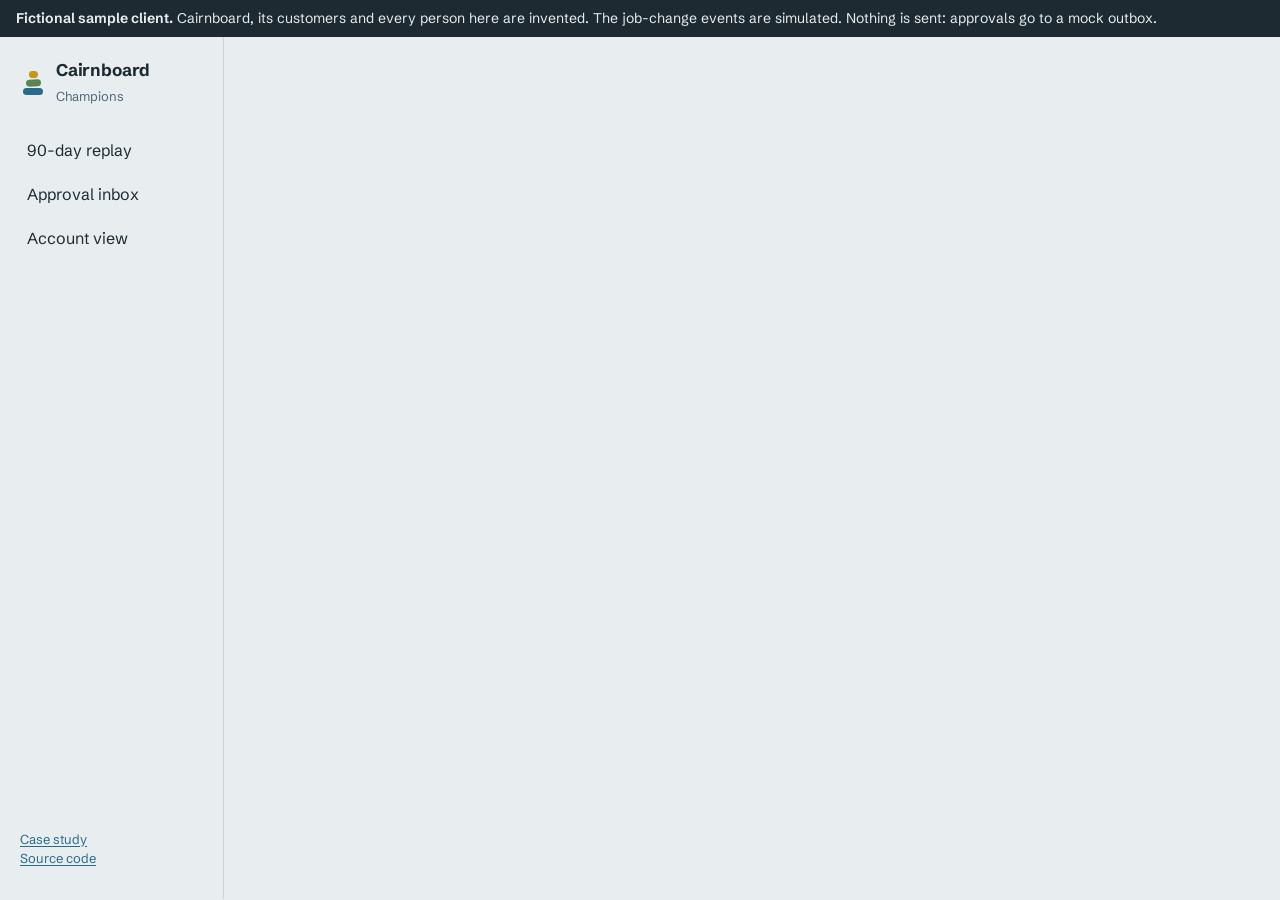
==== demo/template.html @ 4134c8ad "Agent v2 results, recorded Haiku/Sonnet runs, demo, case study, README - Fix generator: renewal date" ====
<!doctype html>
<html lang="en">
<head>
<meta charset="utf-8">
<meta name="viewport" content="width=device-width, initial-scale=1">
<title>Cairnboard Champions: job-change agent demo</title>
<meta name="description" content="Demo of an event-driven agent that tracks champion job changes. Fictional sample client, simulated events, nothing is sent.">
<link rel="preconnect" href="https://fonts.googleapis.com">
<link rel="preconnect" href="https://fonts.gstatic.com" crossorigin>
<link href="https://fonts.googleapis.com/css2?family=Newsreader:ital,opsz,wght@0,6..72,400;0,6..72,600;1,6..72,400&family=Schibsted+Grotesk:wght@400;500;600;700&display=swap" rel="stylesheet">
<link rel="stylesheet" href="style.css">
</head>
<body>
<div class="notice"><b>Fictional sample client.</b> Cairnboard, its customers and every person here are invented. The job-change events are simulated. Nothing is sent: approvals go to a mock outbox.</div>
<div class="shell">
  <aside class="rail">
    <div class="brand">
      <svg viewBox="0 0 26 30" aria-hidden="true"><rect x="3" y="21" width="20" height="7" rx="3.5" fill="var(--tarn)"/><rect x="6" y="12.5" width="15" height="7" rx="3.5" fill="var(--lichen)" transform="rotate(-3 13 16)"/><rect x="9" y="4" width="9" height="7" rx="3.5" fill="var(--gorse)" transform="rotate(4 13 7)"/></svg>
      <div><strong>Cairnboard</strong><span>Champions</span></div>
    </div>
    <nav class="nav" aria-label="Views">
      <button data-view="replay">90-day replay <span class="count" id="c-replay"></span></button>
      <button data-view="inbox">Approval inbox <span class="count" id="c-inbox"></span></button>
      <button data-view="account">Account view <span class="count" id="c-account"></span></button>
    </nav>
    <p class="railnote"><a href="case-study.html">Case study</a><br><a href="https://github.com/RyColls/champion-job-change-agent">Source code</a></p>
  </aside>
  <main class="main" id="main" tabindex="-1"></main>
</div>
<script id="data" type="application/json">__DATA__</script>
<script>
"use strict";
const D = JSON.parse(document.getElementById("data").textContent);
const $ = (s, r = document) => r.querySelector(s);
const esc = s => String(s ?? "").replace(/[&<>"']/g, c => ({ "&": "&amp;", "<": "&lt;", ">": "&gt;", '"': "&quot;", "'": "&#39;" }[c]));
const fmtDate = (iso, long) => new Date(iso + "T12:00:00Z").toLocaleDateString("en-GB", long
  ? { weekday: "short", day: "numeric", month: "short", year: "numeric", timeZone: "UTC" } : { day: "numeric", month: "short", timeZone: "UTC" });
const fmtDay = iso => new Date(iso + "T12:00:00Z").toLocaleDateString("en-GB", { day: "numeric", month: "short", year: "numeric", timeZone: "UTC" });
const plural = (n, w) => `${n} ${w}${n === 1 ? "" : "s"}`;
const money = n => "$" + Number(n).toLocaleString("en-US");

const LABEL = {
  "departure:fit_prospect": "Left, joined a company that fits",
  "departure:customer": "Left, joined an existing customer",
  "departure:competitor": "Left, joined a competitor",
  "departure:nofit_prospect": "Left, joined a company that does not fit",
  "departure:unknown_company": "Left, joined a company not in any list",
  "departure:no_new_employer": "Left, no new employer known",
  same_company_title_change: "New title at the same company",
  identity_review: "Held for a person to confirm who this is",
  no_match: "Not matched to anyone in the records",
  duplicate: "Duplicate of an earlier event",
  unwatched_move: "Contact is not on the watch list",
  normalize_failed: "Announcement could not be read",
};
const STEP = { normalize: "Read the event", identity: "Match the person", classify: "Where they went", dedupe: "Duplicate check",
  watchlist: "Watch list", rules: "Rules", disposition: "Result" };
const cat = l => l === "departure:competitor" ? "competitor" : l.startsWith("departure:") ? "departure"
  : l === "same_company_title_change" ? "title" : (l === "identity_review" || l === "normalize_failed") ? "review" : "quiet";
const CAT = { departure: ["var(--tarn)", "Left a customer"], competitor: ["var(--rowan)", "Joined a competitor"],
  title: ["var(--lichen)", "New title, same company"], review: ["var(--gorse)", "Held for a person"], quiet: ["var(--mist)", "No action"] };

const events = Object.fromEntries(D.events.map(e => [e.event_id, e]));
const dec = D.decisions;
const queueById = Object.fromEntries(D.queue.map(q => [q.id, q]));
const flagById = Object.fromEntries(D.flags.map(f => [f.id, f]));
const taskByFlag = Object.fromEntries(D.tasks.map(t => [t.flag_id, t]));
const dateOf = id => events[id].received_at;

const S = { view: "replay", idx: 0, playing: false, timer: null, tab: "drafts", sel: null, acct: null, acts: {}, outbox: [], editing: false, justAdded: -1 };

/* ------------------------------------------------------------------ shell */
function nav() {
  document.querySelectorAll(".nav button").forEach(b => b.toggleAttribute("aria-current", b.dataset.view === S.view) ||
    b.removeAttribute("aria-current"));
  document.querySelectorAll(".nav button").forEach(b => { if (b.dataset.view === S.view) b.setAttribute("aria-current", "page"); });
  const open = D.queue.filter(q => q.type === "outreach_draft" && !S.acts[q.id]).length;
  $("#c-replay").textContent = `${S.idx}/${dec.length}`;
  $("#c-inbox").textContent = open;
  $("#c-account").textContent = D.flags.length;
}
function go(view) { stop(); S.view = view; S.editing = false; render(); $("#main").focus({ preventScroll: true }); }
document.querySelectorAll(".nav button").forEach(b => b.addEventListener("click", () => go(b.dataset.view)));
function render() { nav(); ({ replay, inbox, account })[S.view](); }

/* ------------------------------------------------------------------ replay */
const WEEKS = 13, START = Date.UTC(2026, 7, 1);
const weekOf = iso => Math.min(WEEKS - 1, Math.floor((Date.parse(iso + "T00:00:00Z") - START) / 864e5 / 7));
const stones = (() => { const count = {}; return dec.map((d, i) => { const w = weekOf(d.received_at); const k = count[w] = (count[w] ?? -1) + 1;
  const j = ((i * 37) % 11) - 5; return { w, k, j, i }; }); })();

function trail() {
  const base = 226, cx = w => 52 + w * 66;
  let s = `<svg viewBox="0 0 900 262" role="img" aria-label="A trail of weekly cairns. Each stone is one event, colored by what the agent decided.">`;
  s += `<line x1="8" y1="${base}" x2="892" y2="${base}" stroke="var(--line)" stroke-width="2"/>`;
  for (let w = 0; w < WEEKS; w++) if (w % 2 === 0) s += `<text x="${cx(w)}" y="248" text-anchor="middle" font-size="12" fill="var(--slate)">${fmtDate(new Date(START + w * 7 * 864e5).toISOString().slice(0, 10))}</text>`;
  stones.forEach(st => {
    if (st.i >= S.idx) return;
    const d = dec[st.i], width = Math.max(26, 56 - st.k * 3 + st.j), x = cx(st.w) - width / 2 + st.j * 0.6, y = base - 16 * (st.k + 1) - 1;
    const cur = st.i === S.idx - 1;
    s += `<g class="stone${st.i === S.justAdded ? " settle" : ""}"><title>${esc(d.event_id)}: ${esc(LABEL[d.label])}</title>` +
      `<rect x="${x.toFixed(1)}" y="${y}" width="${width}" height="15" rx="7.5" fill="${CAT[cat(d.label)][0]}" transform="rotate(${st.j * 0.5} ${cx(st.w)} ${y + 7})"` +
      (cur ? ` stroke="var(--basalt)" stroke-width="2.5"` : ` stroke="var(--fog)" stroke-width="1"`) + `/></g>`;
  });
  return s + `</svg>`;
}
function stepsHtml(d) {
  return `<ol class="steps">` + d.steps.map(s => {
    const skipped = s.outcome === "skipped", stopIt = ["failed", "no_match", "review", "duplicate", "not_watched"].includes(s.outcome);
    const rule = D.rules[s.rule] || "";
    return `<li class="${skipped ? "skipped" : stopIt ? "stop" : ""}"><span class="name">${STEP[s.step]}</span>` +
      `<span class="rule" title="${esc(rule)}">${esc(s.rule)}</span><span class="detail">${esc(s.detail)}</span></li>`;
  }).join("") + `</ol>`;
}
function rawHtml(e) {
  const meta = `<p class="meta">${fmtDate(e.received_at, true)} · ${esc(e.source)} · ${e.format === "text" ? "free-text announcement" : "structured record"}</p>`;
  if (e.text) return meta + `<p class="quote">${esc(e.text)}</p>`;
  const f = e.structured, rows = [["Name", f.full_name], ["Previous employer", f.prior_employer], ["Previous title", f.prior_title],
    ["Previous e-mail domain", f.prior_email_domain], ["New employer", f.new_employer], ["New title", f.new_title], ["Location", f.location]];
  return meta + `<dl>` + rows.map(([k, v]) => `<dt>${k}</dt><dd>${v ? esc(v) : "<span style='color:var(--slate)'>not given</span>"}</dd>`).join("") + `</dl>`;
}
function playsHtml(d) {
  const p = d.plays, out = [];
  if (p.risk_flag) out.push(`<button class="linkbtn" data-open-acct="${flagById[p.risk_flag].account_id}">Open the account view: risk flag and task for the customer success manager</button>`);
  if (p.queue_item && queueById[p.queue_item]) out.push(`<button class="linkbtn" data-open-q="${p.queue_item}">Open the draft in the approval inbox</button>`);
  if (p.revops_review) out.push(`<button class="linkbtn" data-open-q="${p.revops_review}">Open the revenue operations review item</button>`);
  const note = D.notifications.find(n => n.id === p.notification);
  let extra = note ? `<p style="margin:8px 0 0">${esc(note.message)}</p>` : "";
  if (p.suppression) extra += `<p style="margin:8px 0 0">Outreach is suppressed because the new employer is a competitor.</p>`;
  const up = D.record_updates.find(u => u.id === p.record_update);
  if (up) extra += `<p style="margin:8px 0 0">Record updated: title changed to ${esc(up.new)}.</p>`;
  if (d.label === "identity_review" || d.label === "normalize_failed") out.push(`<button class="linkbtn" data-open-q="${D.queue.find(q => q.event_id === d.event_id && q.type === "identity_review")?.id}">Open the identity review</button>`);
  return extra + (out.length ? `<div class="links">${out.join("")}</div>` : "");
}
function replay() {
  const d = dec[S.idx - 1], atEnd = S.idx >= dec.length;
  $("#main").innerHTML = `<header><h1>90-day replay</h1><p class="sub">Step through 80 simulated job-change events. Each stone is one event; the agent's decision and the rule behind it appear below.</p></header>
  <div class="trail">${trail()}</div>
  <ul class="legend">${Object.values(CAT).map(([c, t]) => `<li><i style="background:${c}"></i>${t}</li>`).join("")}</ul>
  <div class="controls">
    <button class="btn" id="prev" ${S.idx === 0 ? "disabled" : ""}>Previous</button>
    <button class="btn primary" id="play">${S.playing ? "Pause" : atEnd ? "Replay" : "Play"}</button>
    <button class="btn" id="next" ${atEnd ? "disabled" : ""}>Next event</button>
    <input class="scrub" id="scrub" type="range" min="0" max="${dec.length}" value="${S.idx}" aria-label="Event position">
    <span class="where" aria-live="polite">${S.idx === 0 ? "Before day 1" : `Event ${S.idx} of ${dec.length} · ${fmtDate(d.received_at)}`}</span>
  </div>` + (S.idx === 0 ? `<p class="empty">Press Play or Next event to start the 90 days. Left and right arrow keys also step through.</p>` : `
  <div class="two">
    <section><h2>What arrived</h2><div class="raw">${rawHtml(events[d.event_id])}</div></section>
    <section><h2>What the agent did</h2>${stepsHtml(d)}
      <div class="result"><strong>${esc(LABEL[d.label])}</strong><span>Decided by rule <span class="rule" title="${esc(D.rules[d.rule] || "")}">${esc(d.rule)}</span> ${esc(D.rules[d.rule] || "")}</span>${playsHtml(d)}</div>
    </section>
  </div>`);
  $("#prev").onclick = () => step(-1); $("#next").onclick = () => step(1); $("#play").onclick = togglePlay;
  $("#scrub").oninput = e => { stop(); S.justAdded = -1; S.idx = +e.target.value; render(); $("#scrub").focus(); };
  document.querySelectorAll("[data-open-acct]").forEach(b => b.onclick = () => { S.acct = b.dataset.openAcct; go("account"); });
  document.querySelectorAll("[data-open-q]").forEach(b => b.onclick = () => openQueue(b.dataset.openQ));
}
function step(n) { S.idx = Math.max(0, Math.min(dec.length, S.idx + n)); S.justAdded = n > 0 ? S.idx - 1 : -1; render(); }
function stop() { S.playing = false; clearInterval(S.timer); }
function togglePlay() {
  if (S.playing) { stop(); return render(); }
  if (S.idx >= dec.length) S.idx = 0;
  S.playing = true; S.timer = setInterval(() => { if (S.idx >= dec.length) { stop(); return render(); } step(1); }, 650); step(1);
}
document.addEventListener("keydown", e => {
  if (S.view !== "replay" || /INPUT|TEXTAREA|SELECT/.test(document.activeElement.tagName)) return;
  if (e.key === "ArrowRight") { stop(); step(1); } else if (e.key === "ArrowLeft") { stop(); step(-1); }
});

/* ------------------------------------------------------------------ inbox */
const isDraft = q => q.type === "outreach_draft" || q.type === "draft_blocked";
function openQueue(id) { const q = queueById[id]; if (!q) return; S.tab = isDraft(q) ? "drafts" : "review"; S.sel = id; go("inbox"); }
function statusOf(q) {
  const a = S.acts[q.id];
  if (a) return a.status === "rejected" ? ["Rejected", "no"] : ["Approved", "done"];
  return q.type === "draft_blocked" ? ["Blocked", "no"] : isDraft(q) ? ["To review", "open"] : ["Open", "open"];
}
function inbox() {
  const items = D.queue.filter(q => (S.tab === "drafts" ? isDraft(q) : !isDraft(q)));
  if (!items.find(q => q.id === S.sel)) S.sel = items[0]?.id ?? null;
  const rows = items.map(q => {
    const [st, cls] = statusOf(q), name = q.contact_name || q.payload?.full_name || (q.contact_id && D.contacts[q.contact_id]?.full_name) || "Unreadable event";
    const sub = isDraft(q) ? `${esc(q.company)} · ${fmtDate(dateOf(q.event_id))}` : q.type === "revops_review" ? `Company not in any list · ${fmtDate(dateOf(q.event_id))}` : `Identity score ${q.score ?? "n/a"} · ${fmtDate(dateOf(q.event_id))}`;
    return `<button class="row" data-q="${q.id}" ${q.id === S.sel ? 'aria-current="true"' : ""}><b>${esc(name)}<span class="st ${cls}">${st}</span></b><span>${sub}</span></button>`;
  }).join("") || `<p class="empty" style="padding:16px">Nothing here.</p>`;
  const nDraft = D.queue.filter(isDraft).length, nRev = D.queue.length - nDraft;
  $("#main").innerHTML = `<header><h1>Approval inbox</h1><p class="sub">Nothing goes to a prospect until a person approves it. Approving places the message in a mock outbox.</p></header>
  <div class="split"><div class="list"><div class="tabs" role="tablist"><button role="tab" aria-selected="${S.tab === "drafts"}" data-tab="drafts">Drafts (${nDraft})</button><button role="tab" aria-selected="${S.tab === "review"}" data-tab="review">Needs a person (${nRev})</button></div>${rows}</div>
  <div class="pane" id="pane">${pane(queueById[S.sel])}</div></div>
  <div class="outbox"><h3>Mock outbox (${S.outbox.length})</h3>${S.outbox.length ? `<table class="t"><tr><th>Approved by</th><th>Subject</th></tr>${S.outbox.map(o => `<tr><td>${esc(o.by)}</td><td>${esc(o.subject)}</td></tr>`).join("")}</table>` : `<p class="sub">Empty. Approve a draft to see it land here.</p>`}</div>`;
  document.querySelectorAll("[data-tab]").forEach(b => b.onclick = () => { S.tab = b.dataset.tab; S.sel = null; S.editing = false; render(); });
  document.querySelectorAll("[data-q]").forEach(b => b.onclick = () => { S.sel = b.dataset.q; S.editing = false; render(); });
  wirePane();
}
function pane(q) {
  if (!q) return `<p class="empty">Select an item.</p>`;
  const when = fmtDate(dateOf(q.event_id), true);
  if (q.type === "outreach_draft" || q.type === "draft_blocked") {
    const a = S.acts[q.id], body = a?.body ?? q.body, v = q.verification;
    const prov = q.provenance?.model || (q.provenance?.backend === "template" ? "deterministic template (no model)" : q.provenance?.backend);
    let h = `<h2>${esc(q.contact_name)} to ${esc(q.company)}</h2><p class="sub">${when} · rule ${esc(q.rule)} · for sales-assist</p>
      <h3>History with Cairnboard</h3><p>${esc(q.history_summary)}</p>`;
    if (q.type === "draft_blocked") return h + `<h3>Draft</h3><p class="bad">Blocked. The draft failed the fact check, so a person has to write this one.</p><ul class="check">${q.blocked_problems.map(p => `<li>${esc(p)}</li>`).join("")}</ul>`;
    h += `<h3>Draft</h3>` + (S.editing ? `<textarea class="letter" id="edit" aria-label="Edit the draft">${esc(body)}</textarea>` :
      `<div class="letter"><span class="subject">${esc(q.subject)}</span>${esc(body)}</div>`);
    h += `<h3>Checked against the record</h3><div class="check"><span class="${v.ok ? "ok" : "bad"}">${v.ok ? `Passed. ${q.claims.length} claims match the record, no unsupported numbers, names or outcomes.` : "Failed"}</span>
      <ul>${q.claims.map(c => `<li>“${esc(c.text)}” matches <code>${esc(c.field)}</code></li>`).join("")}</ul>
      <p style="margin-top:8px;color:var(--slate)">Written by ${esc(prov)}. The check is code, not a model.</p></div>`;
    if (a) h += `<div class="done-note">${a.status === "rejected" ? `Rejected by ${esc(a.by)}. Nothing was sent.` : `${a.edited ? "Edited and approved" : "Approved"} by ${esc(a.by)}. Placed in the mock outbox; nothing leaves this page.`}</div>`;
    else h += S.editing ? `<div class="actions"><button class="btn primary" id="saveedit">Save edit and approve</button><button class="btn" id="canceledit">Cancel</button></div>`
      : `<div class="actions"><button class="btn primary" id="approve">Approve</button><button class="btn" id="edit-btn">Edit</button><button class="btn danger" id="reject">Reject</button></div>`;
    return h;
  }
  if (q.type === "revops_review") return `<h2>Company not in any list</h2><p class="sub">${when} · rule R7 · for revenue operations</p><p>${esc(q.reason)}. The old-account play still ran. Revenue operations decides whether to add this company.</p>`;
  const rows = (q.evidence || []).map(e => `<tr><td>${esc(e.signal)}</td><td class="num">${e.points > 0 ? "+" : ""}${e.points.toFixed(1)}</td><td>${esc(e.detail)}</td></tr>`).join("");
  return `<h2>Identity review</h2><p class="sub">${when} · for revenue operations</p>
    ${q.payload ? `<p>The event names <b>${esc(q.payload.full_name)}</b>${q.payload.prior_employer ? `, previously at ${esc(q.payload.prior_employer)}` : ", with no previous employer given"}.</p>` : `<p>${esc(q.reason)}</p>`}
    ${q.explanation ? `<h3>Why it was held</h3><p>${esc(q.explanation)}</p>` : ""}
    ${rows ? `<h3>Evidence the code scored</h3><table class="t"><tr><th>Signal</th><th class="num">Points</th><th>Detail</th></tr>${rows}</table><p style="margin-top:8px;color:var(--slate)">Total ${q.score}. Confirm needs 6.0, review starts at 3.5. No play fired.</p>` : ""}`;
}
function wirePane() {
  const q = queueById[S.sel], $$ = id => document.getElementById(id);
  const act = (status, body, edited) => { S.acts[q.id] = { status, by: "rep.demo", body, edited };
    if (status !== "rejected") S.outbox.push({ by: "rep.demo", subject: q.subject }); S.editing = false; render(); };
  if ($$("approve")) $$("approve").onclick = () => act("approved", q.body, false);
  if ($$("reject")) $$("reject").onclick = () => act("rejected");
  if ($$("edit-btn")) $$("edit-btn").onclick = () => { S.editing = true; render(); $$("edit").focus(); };
  if ($$("canceledit")) $$("canceledit").onclick = () => { S.editing = false; render(); };
  if ($$("saveedit")) $$("saveedit").onclick = () => act("approved", $$("edit").value, true);
}

/* ------------------------------------------------------------------ account */
function ruler(f) {
  const d = f.days_until_renewal, sc = 1.7, W = 880, x = Math.min(d, 480) * sc, anchor = x > W - 220 ? "end" : "start";
  const band = (a, b, c, t) => `<rect x="${a * sc}" y="36" width="${(Math.min(b, 480) - a) * sc}" height="26" fill="${c}" opacity=".3"/><text x="${a * sc + 8}" y="54" font-size="14.5" fill="var(--basalt)">${t}</text>`;
  return `<svg viewBox="0 0 ${W} 124" role="img" aria-label="${plural(d, "day")} between the departure and the renewal. Risk is ${f.risk_level}.">
    ${band(0, 120, "var(--rowan)", "high: up to 120 days")}${band(120, 240, "var(--gorse)", "medium: up to 240")}${band(240, 480, "var(--lichen)", "low")}
    <line x1="1.5" y1="28" x2="1.5" y2="68" stroke="var(--basalt)" stroke-width="3"/><text x="8" y="22" font-size="15" fill="var(--basalt)">Champion left, ${fmtDate(dateOf(f.event_id))}</text>
    <line x1="${x}" y1="28" x2="${x}" y2="100" stroke="var(--basalt)" stroke-width="3"/><text x="${x + (anchor === "start" ? 8 : -8)}" y="116" font-size="15" text-anchor="${anchor}" fill="var(--basalt)">Renewal in ${plural(d, "day")}</text>
    <text x="0" y="84" font-size="13.5" fill="var(--slate)">0</text><text x="${120 * sc}" y="84" font-size="13.5" fill="var(--slate)">120 days</text><text x="${240 * sc}" y="84" font-size="13.5" fill="var(--slate)">240 days</text></svg>`;
}
function account() {
  const flags = [...D.flags].sort((a, b) => a.days_until_renewal - b.days_until_renewal);
  if (!flags.find(f => f.account_id === S.acct)) S.acct = flags[0]?.account_id;
  const f = flags.find(x => x.account_id === S.acct), a = D.accounts[f.account_id], c = D.contacts[f.departed_contact_id];
  const d = dec.find(x => x.event_id === f.event_id), t = taskByFlag[f.id];
  const lvlCls = { high: "no", medium: "open", low: "done" }[f.risk_level];
  const rows = flags.map(x => `<button class="row" data-a="${x.account_id}" ${x.account_id === S.acct ? 'aria-current="true"' : ""}><b>${esc(x.account_name)}<span class="st ${{ high: "no", medium: "open", low: "done" }[x.risk_level]}">${x.risk_level}</span></b><span>${esc(x.departed_name)} left · renews in ${plural(x.days_until_renewal, "day")}</span></button>`).join("");
  const where = d.payload.new_employer ? `${esc(d.payload.new_employer)}${d.payload.new_title ? `, ${esc(d.payload.new_title)}` : ""}` : "No new employer known";
  const draft = D.queue.find(q => q.event_id === f.event_id && isDraft(q));
  $("#main").innerHTML = `<header><h1>Account view</h1><p class="sub">Accounts that lost a champion, soonest renewal first. The customer success manager confirms who the new champion is.</p></header>
  <div class="split"><div class="list">${rows}</div><div class="pane">
    <h2>${esc(f.account_name)}</h2><p class="sub">${esc(f.plan)} plan · ${money(f.arr)} a year · customer since ${fmtDay(a.customer_since)} · ${esc(a.usage_level)} usage</p>
    <h3>Renewal risk: <span class="${lvlCls === "no" ? "bad" : lvlCls === "done" ? "ok" : ""}">${f.risk_level}</span></h3><div class="ruler">${ruler(f)}</div>
    <div class="facts"><div><b>Departed</b><span>${esc(f.departed_name)}</span></div><div><b>Role and title</b><span>${esc(D.rolelabel[c.role])}, ${esc(c.title)}</span></div><div><b>Went to</b><span>${where}</span></div></div>
    <h3>Suggested next contacts</h3><ul class="people">${f.next_best_contacts.map(n => `<li><b>${esc(n.name)}</b> ${esc(n.title)}<span>${esc(n.reason)}</span></li>`).join("")}</ul>
    <h3>Task for ${esc(t.assignee)}</h3><p>${esc(t.title)}. Due ${fmtDate(t.due, true)}.</p>
    ${draft ? `<p><button class="linkbtn" data-open-q="${draft.id}">Open the outreach draft for the new company</button></p>` : ""}
    <p style="color:var(--slate);font-size:14px">Risk level follows a rule: high at 120 days or fewer to renewal, medium up to 240, otherwise low.</p>
  </div></div>`;
  document.querySelectorAll("[data-a]").forEach(b => b.onclick = () => { S.acct = b.dataset.a; render(); });
  document.querySelectorAll("[data-open-q]").forEach(b => b.onclick = () => openQueue(b.dataset.openQ));
}
render();
</script>
</body>
</html>
---- demo/style.css ----
/* Shared by the demo (index.html) and the case study. Palette is named after what cairns are made of. */
:root {
  --fog: #e8eef0;
  --sheet: #f8fafa;
  --basalt: #1d2a32;
  --slate: #50667a;
  --mist: #a7b3ba;
  --line: #c9d3d8;
  --tarn: #2a6a8a;
  --lichen: #5a8552;
  --gorse: #c4961a;
  --rowan: #a12d49;
  --focus: #1b5dd6;
  --ui: "Schibsted Grotesk", system-ui, -apple-system, "Segoe UI", Roboto, sans-serif;
  --letter: "Newsreader", Georgia, "Times New Roman", serif;
}
@media (prefers-color-scheme: dark) {
  :root:not([data-theme="light"]) {
    --fog: #121a1f; --sheet: #182229; --basalt: #e4ecef; --slate: #93a8b6; --mist: #4b5c66; --line: #2b3a43;
    --tarn: #5fa6c8; --lichen: #87b57e; --gorse: #e0b43c; --rowan: #e0708b; --focus: #7aa7ff;
  }
}
:root[data-theme="dark"] {
  --fog: #121a1f; --sheet: #182229; --basalt: #e4ecef; --slate: #93a8b6; --mist: #4b5c66; --line: #2b3a43;
  --tarn: #5fa6c8; --lichen: #87b57e; --gorse: #e0b43c; --rowan: #e0708b; --focus: #7aa7ff;
}

* { box-sizing: border-box; }
html { -webkit-text-size-adjust: 100%; }
body { margin: 0; background: var(--fog); color: var(--basalt); font: 16px/1.5 var(--ui); }
h1, h2, h3 { line-height: 1.15; margin: 0; font-weight: 650; letter-spacing: -0.01em; }
p { margin: 0 0 .8em; max-width: 68ch; }
a { color: var(--tarn); text-underline-offset: 2px; }
button { font: inherit; color: inherit; cursor: pointer; }
:focus-visible { outline: 3px solid var(--focus); outline-offset: 2px; border-radius: 3px; }
.sr { position: absolute; width: 1px; height: 1px; overflow: hidden; clip: rect(0 0 0 0); white-space: nowrap; }

/* the notice that must stay at the top of every public page */
.notice { background: var(--basalt); color: var(--fog); padding: 8px 16px; font-size: 14px; }
.notice b { font-weight: 650; }

/* ---------- demo shell ---------- */
.shell { display: grid; grid-template-columns: 224px 1fr; min-height: calc(100vh - 38px); }
.rail { border-right: 1px solid var(--line); padding: 20px 14px; display: flex; flex-direction: column; gap: 22px; }
.brand { display: flex; align-items: center; gap: 10px; padding: 0 6px; }
.brand svg { width: 26px; height: 30px; flex: none; }
.brand strong { display: block; font-size: 17px; letter-spacing: -0.01em; }
.brand span { font-size: 13px; color: var(--slate); }
.nav { display: flex; flex-direction: column; gap: 2px; }
.nav button { text-align: left; background: none; border: 0; border-left: 3px solid transparent; padding: 9px 10px;
  display: flex; justify-content: space-between; align-items: baseline; gap: 8px; border-radius: 0 6px 6px 0; }
.nav button:hover { background: color-mix(in srgb, var(--tarn) 9%, transparent); }
.nav button[aria-current="page"] { border-left-color: var(--tarn); background: color-mix(in srgb, var(--tarn) 12%, transparent);
  font-weight: 650; }
.nav .count { font-size: 13px; color: var(--slate); font-variant-numeric: tabular-nums; }
.railnote { font-size: 13px; color: var(--slate); padding: 0 6px; margin-top: auto; }
.main { padding: 26px 32px 60px; min-width: 0; }
.main > header { margin-bottom: 18px; }
.main h1 { font-size: 26px; }
.sub { color: var(--slate); margin-top: 6px; }

/* ---------- replay ---------- */
.trail { border-bottom: 1px solid var(--line); padding-bottom: 6px; }
.trail svg { width: 100%; height: auto; display: block; }
.stone { transition: opacity .2s; }
.stone.settle { animation: settle .32s cubic-bezier(.2, .8, .3, 1); }
@keyframes settle { from { transform: translateY(-18px); opacity: 0; } to { transform: none; opacity: 1; } }
@media (prefers-reduced-motion: reduce) { .stone.settle { animation: none; } }
.legend { display: flex; flex-wrap: wrap; gap: 6px 18px; font-size: 13px; color: var(--slate); margin: 8px 0 0; padding: 0; list-style: none; }
.legend i { display: inline-block; width: 18px; height: 9px; border-radius: 5px; margin-right: 6px; vertical-align: -1px; }
.controls { display: flex; flex-wrap: wrap; align-items: center; gap: 10px 14px; padding: 14px 0; }
.btn { border: 1px solid var(--line); background: var(--sheet); padding: 7px 14px; border-radius: 6px; font-weight: 550; }
.btn:hover { border-color: var(--tarn); }
.btn.primary { background: var(--tarn); color: #fff; border-color: var(--tarn); }
.btn.danger { color: var(--rowan); }
.btn[disabled] { opacity: .45; cursor: not-allowed; }
.scrub { flex: 1 1 220px; min-width: 160px; accent-color: var(--tarn); }
.where { font-variant-numeric: tabular-nums; color: var(--slate); font-size: 14px; min-width: 15ch; }
.two { display: grid; grid-template-columns: minmax(0, 5fr) minmax(0, 7fr); gap: 34px; align-items: start; }
.two > section > h2 { font-size: 16px; margin-bottom: 10px; }
.raw { background: var(--sheet); border: 1px solid var(--line); border-radius: 8px; padding: 14px 16px; }
.raw dl { margin: 0; display: grid; grid-template-columns: max-content 1fr; gap: 4px 14px; font-size: 14px; }
.raw dt { color: var(--slate); }
.raw dd { margin: 0; overflow-wrap: anywhere; }
.raw .quote { font-family: var(--letter); font-size: 17px; line-height: 1.45; margin: 0 0 10px; }
.raw .meta { font-size: 13px; color: var(--slate); margin: 0 0 8px; }
.steps { list-style: none; margin: 0; padding: 0; border-left: 2px solid var(--line); }
.steps li { padding: 8px 0 8px 16px; position: relative; font-size: 14.5px; }
.steps li::before { content: ""; position: absolute; left: -7px; top: 15px; width: 12px; height: 12px; border-radius: 50%;
  background: var(--fog); border: 2px solid var(--tarn); }
.steps li.skipped { color: var(--slate); }
.steps li.skipped::before { border-color: var(--mist); background: var(--mist); }
.steps li.stop::before { border-color: var(--gorse); background: var(--gorse); }
.steps .name { font-weight: 650; }
.rule { display: inline-block; font-size: 12px; font-weight: 650; padding: 1px 7px; border-radius: 10px; margin-left: 6px;
  background: color-mix(in srgb, var(--tarn) 14%, transparent); color: var(--tarn); }
.steps .detail { display: block; color: var(--slate); margin-top: 2px; overflow-wrap: anywhere; }
.result { margin-top: 14px; padding: 12px 14px; border-radius: 8px; background: color-mix(in srgb, var(--tarn) 10%, transparent); }
.result strong { display: block; }
.result .links { margin-top: 8px; display: flex; gap: 14px; flex-wrap: wrap; }
.linkbtn { background: none; border: 0; padding: 0; color: var(--tarn); text-decoration: underline; text-underline-offset: 2px; }
.empty { color: var(--slate); padding: 22px 0; }

/* ---------- inbox ---------- */
.split { display: grid; grid-template-columns: minmax(250px, 330px) minmax(0, 1fr); gap: 0; border: 1px solid var(--line);
  border-radius: 8px; overflow: hidden; background: var(--sheet); min-height: 480px; }
.list { border-right: 1px solid var(--line); overflow: auto; max-height: 76vh; }
.tabs { display: flex; border-bottom: 1px solid var(--line); position: sticky; top: 0; background: var(--sheet); z-index: 1; }
.tabs button { flex: 1; background: none; border: 0; padding: 11px 8px; border-bottom: 3px solid transparent; font-weight: 550; }
.tabs button[aria-selected="true"] { border-bottom-color: var(--tarn); font-weight: 700; }
.row { display: block; width: 100%; text-align: left; background: none; border: 0; border-bottom: 1px solid var(--line); padding: 12px 14px; }
.row:hover { background: color-mix(in srgb, var(--tarn) 7%, transparent); }
.row[aria-current="true"] { background: color-mix(in srgb, var(--tarn) 13%, transparent); box-shadow: inset 3px 0 var(--tarn); }
.row b { display: block; font-weight: 650; }
.row span { font-size: 13.5px; color: var(--slate); }
.row .st { float: right; font-size: 12.5px; font-weight: 650; }
.st.done { color: var(--lichen); } .st.no { color: var(--rowan); } .st.open { color: var(--gorse); }
.pane { padding: 22px 26px 30px; min-width: 0; }
.pane h2 { font-size: 20px; }
.pane h3 { font-size: 14px; margin: 20px 0 6px; color: var(--slate); font-weight: 650; }
.letter { font-family: var(--letter); font-size: 18px; line-height: 1.55; max-width: 62ch; padding: 4px 0 4px 18px;
  border-left: 3px solid var(--mist); white-space: pre-wrap; }
.letter .subject { font-weight: 650; display: block; margin-bottom: 8px; white-space: normal; }
textarea.letter { width: 100%; min-height: 250px; background: var(--fog); border: 1px solid var(--line); color: inherit; }
.check { font-size: 14px; }
.check ul { margin: 6px 0 0; padding-left: 18px; }
.check code { background: color-mix(in srgb, var(--tarn) 12%, transparent); padding: 0 5px; border-radius: 4px; font-size: 13px; }
.ok { color: var(--lichen); font-weight: 650; } .bad { color: var(--rowan); font-weight: 650; }
.actions { display: flex; gap: 10px; margin-top: 18px; flex-wrap: wrap; }
.done-note { margin-top: 18px; padding: 10px 14px; border-radius: 8px; background: color-mix(in srgb, var(--lichen) 15%, transparent); }
.outbox { margin-top: 26px; font-size: 14px; }
.outbox h3 { margin-top: 0; }
table.t { border-collapse: collapse; width: 100%; font-size: 14px; }
table.t th, table.t td { text-align: left; padding: 6px 10px 6px 0; border-bottom: 1px solid var(--line); vertical-align: top; }
table.t th { font-weight: 650; color: var(--slate); }
table.t .num { text-align: right; font-variant-numeric: tabular-nums; }

/* ---------- account view ---------- */
.ruler { margin: 12px 0 4px; }
.ruler svg { width: 100%; height: auto; display: block; }
.facts { display: grid; grid-template-columns: repeat(auto-fit, minmax(190px, 1fr)); gap: 14px 24px; margin: 14px 0 0; }
.facts div b { display: block; font-size: 13px; color: var(--slate); font-weight: 600; }
.facts div span { font-size: 17px; }
.people { list-style: none; margin: 0; padding: 0; }
.people li { padding: 9px 0; border-bottom: 1px solid var(--line); }
.people li b { font-weight: 650; }
.people li span { display: block; font-size: 14px; color: var(--slate); }

/* ---------- case study ---------- */
.doc { max-width: 880px; margin: 0 auto; padding: 36px 20px 80px; }
.doc h1 { font-size: 38px; letter-spacing: -0.02em; max-width: 20ch; }
.doc h2 { font-size: 24px; margin: 46px 0 10px; }
.doc h3 { font-size: 17px; margin: 24px 0 6px; }
.doc .lede { font-size: 19px; color: var(--slate); max-width: 58ch; margin-top: 14px; }
.doc table.t { margin: 12px 0 18px; }
.doc .pass { color: var(--lichen); font-weight: 650; } .doc .fail { color: var(--rowan); font-weight: 650; }
.doc .flow { display: flex; flex-wrap: wrap; gap: 8px 0; margin: 16px 0; padding: 0; list-style: none; }
.doc .flow li { padding: 8px 14px; background: var(--sheet); border: 1px solid var(--line); border-right-width: 0; font-weight: 600; font-size: 14.5px; }
.doc .flow li:first-child { border-radius: 8px 0 0 8px; } .doc .flow li:last-child { border-radius: 0 8px 8px 0; border-right-width: 1px; }
.doc .flow li.ai { background: color-mix(in srgb, var(--tarn) 14%, var(--sheet)); }
.doc ul { padding-left: 20px; max-width: 70ch; }
.doc li { margin-bottom: 5px; }
.doc .note { border-left: 3px solid var(--gorse); padding: 4px 0 4px 14px; margin: 16px 0; }
.doc footer { margin-top: 50px; color: var(--slate); font-size: 14px; }

/* ---------- small screens ---------- */
@media (max-width: 860px) {
  .shell { grid-template-columns: minmax(0, 1fr); }
  .rail { min-width: 0; border-right: 0; border-bottom: 1px solid var(--line); padding: 12px 12px 6px; gap: 8px; }
  .nav { flex-direction: row; overflow-x: auto; }
  .nav button { border-left: 0; border-bottom: 3px solid transparent; border-radius: 6px 6px 0 0; white-space: nowrap; }
  .nav button[aria-current="page"] { border-bottom-color: var(--tarn); }
  .railnote { display: none; }
  .main { padding: 18px 16px 50px; }
  .two, .split { grid-template-columns: minmax(0, 1fr); }
  .list { border-right: 0; border-bottom: 1px solid var(--line); max-height: 280px; }
  .doc h1 { font-size: 30px; }
}
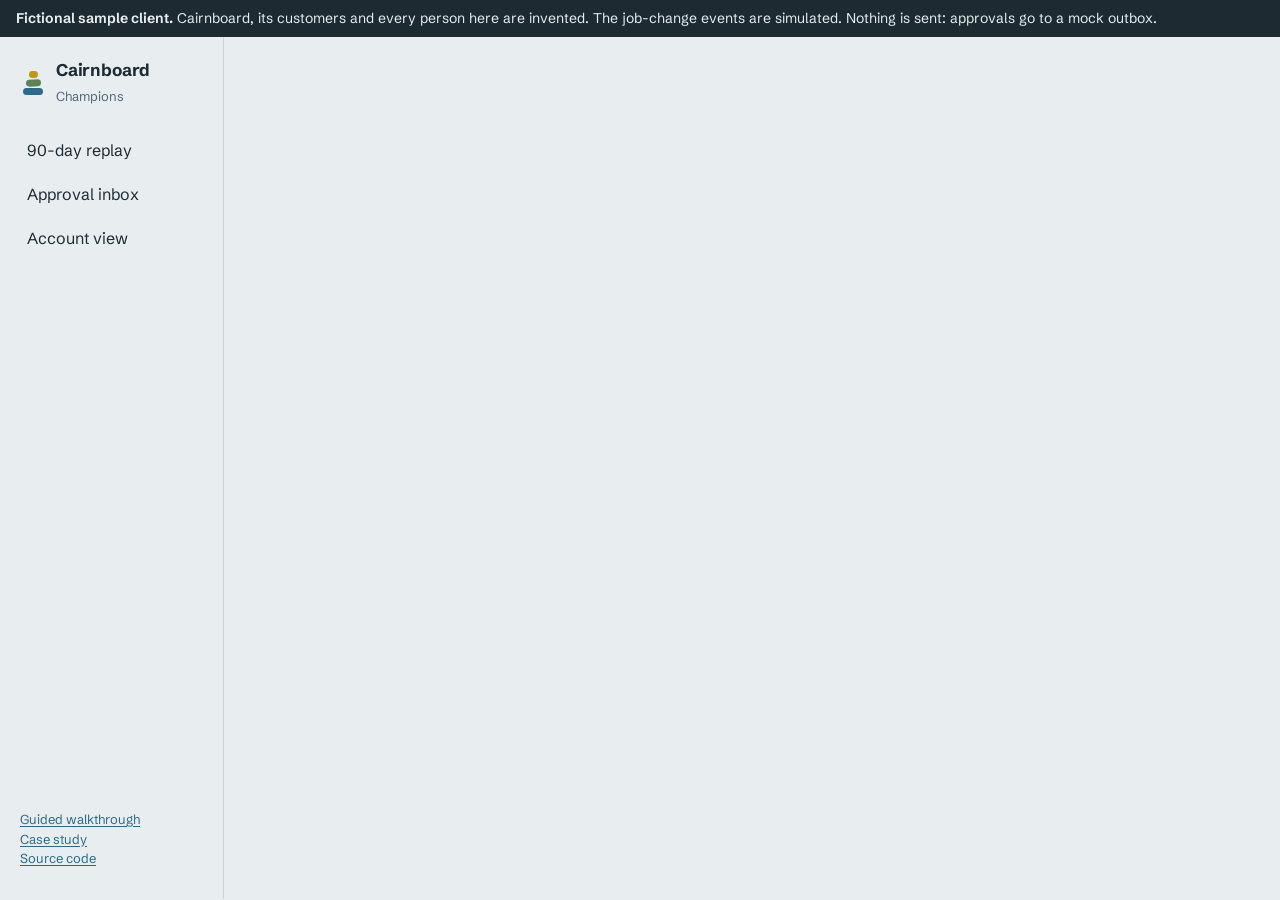
==== commit 28a9b2b8: "Add guided walkthrough page and README links Co-Authored-By: Claude Sonnet 5.5 <noreply@anthropic.co" ====
--- a/demo/template.html
+++ b/demo/template.html
@@ -23,7 +23,7 @@
       <button data-view="inbox">Approval inbox <span class="count" id="c-inbox"></span></button>
       <button data-view="account">Account view <span class="count" id="c-account"></span></button>
     </nav>
-    <p class="railnote"><a href="case-study.html">Case study</a><br><a href="https://github.com/RyColls/champion-job-change-agent">Source code</a></p>
+    <p class="railnote"><a href="walkthrough.html">Guided walkthrough</a><br><a href="case-study.html">Case study</a><br><a href="https://github.com/RyColls/champion-job-change-agent">Source code</a></p>
   </aside>
   <main class="main" id="main" tabindex="-1"></main>
 </div>
